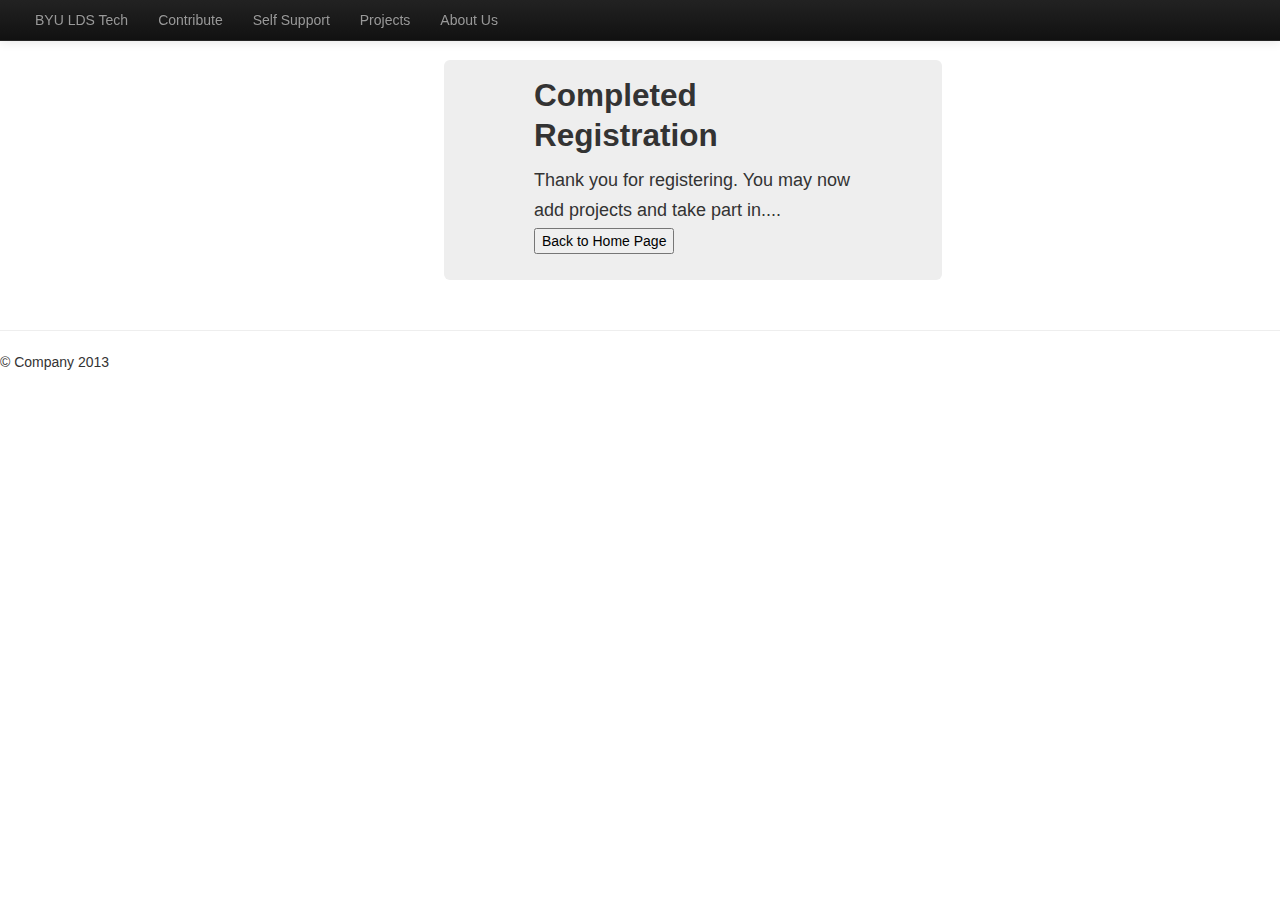
==== complete.html @ 7b3d5d88 "added sign in and registration stuff" ====
<!DOCTYPE html>
<html lang="en">
  <head>
    <meta charset="utf-8">
    <title>LDS Tech - Register</title>
    <meta name="viewport" content="width=device-width, initial-scale=1.0">
    <meta name="description" content="">
    <meta name="author" content="">

    <!-- Le styles -->
    <link href="css/bootstrap.css" rel="stylesheet">
    <style type="text/css">
      body {
        padding-top: 60px;
        padding-bottom: 40px;
      }
      .sidebar-nav {
        padding: 9px 0;
      }

      @media (max-width: 980px) {
        /* Enable use of floated navbar text */
        .navbar-text.pull-right {
          float: none;
          padding-left: 5px;
          padding-right: 5px;
        }
      }
    </style>
    <link href="css/bootstrap-responsive.css" rel="stylesheet">


    <!-- Fav and touch icons -->
    <link rel="apple-touch-icon-precomposed" sizes="144x144" href="ico/apple-touch-icon-144-precomposed.png">
    <link rel="apple-touch-icon-precomposed" sizes="114x114" href="ico/apple-touch-icon-114-precomposed.png">
      <link rel="apple-touch-icon-precomposed" sizes="72x72" href="ico/apple-touch-icon-72-precomposed.png">
                    <link rel="apple-touch-icon-precomposed" href="ico/apple-touch-icon-57-precomposed.png">
                                   <link rel="shortcut icon" href="ico/favicon.png">
  </head>

  <body>

    <div class="navbar navbar-inverse navbar-fixed-top">
      <div class="navbar-inner">
        <div class="container-fluid">
          <button type="button" class="btn btn-navbar" data-toggle="collapse" data-target=".nav-collapse">
            <span class="icon-bar"></span>
            <span class="icon-bar"></span>
            <span class="icon-bar"></span>
          </button>
<!--           <a class="brand" href="#">About Me</a>
 -->          <div class="nav-collapse collapse">

            <ul class="nav">
              <li  class="navlink"><a id='general' href="index.html">BYU LDS Tech</a></li>
              <li  class="navlink"><a id="intersts" href="#">Contribute</a></li>
              <li  class="navlink"><a id="prof" href="#">Self Support</a></li>
              <li  class="navlink"><a  id="prof" href="#">Projects</a></li>
              <li  class="navlink"><a  id="prof" href="contact.html">About Us</a></li>
            </ul>
            <!--<p class="navbar-text pull-right">
             <a href="#" class="navbar-link">Sign In</a>
             </p>-->
          </div><!--/.nav-collapse -->
        </div>
      </div>
    </div>
    <div class="container-fluid">
      <div class="row-fluid">
        <div class="span5 offset4">
          <div class="hero-unit" style="padding: 5px 20px 5px 20px">
            <div style=" padding-left: 70px; padding-right:70px">
              <h2>Completed Registration</h2>
              <form title="register_form" method="POST" action="">
               Thank you for registering. You may now add projects and take part in....
               <br>
                <input href="/index.html" type="submit" value="Back to Home Page">
              </form>
              <!--<img src="img/banner.jpg" alt="some_text" width="100%" >-->
            </div>
            
          </div>
        </div>
      </div>
    </div>
    <!--
    <div class="container-fluid">
      <div class="row-fluid">
        <div class="span12">
          <div class="my-hero-unit" style="padding: 10px 20px 5px 20px; height: 1200px">
            <span style="float:left; width:60%">
            <h2>Purpose</h2>
            <h3>Project 1 </h3>
            <p>Lorem ipsum dolor sit amet, consectetur adipisicing elit, sed do eiusmod tempor incididunt ut labore et dolore magna aliqua. Ut enim ad minim veniam, quis nostrud exercitation ullamco laboris nisi ut aliquip ex ea commodo consequat. Duis aute irure dolor in reprehenderit in voluptate velit esse cillum dolore eu fugiat nulla pariatur. Excepteur sint occaecat cupidatat non proident, sunt in culpa qui officia deserunt mollit anim id est laborum Lorem ipsum dolor sit amet, consectetur adipisicing elit, sed do eiusmod tempor incididunt ut labore et dolore magna aliqua. Ut enim ad minim veniam, quis nostrud exercitation ullamco laboris nisi ut aliquip ex ea commodo consequat. Duis aute irure dolor in reprehenderit in voluptate velit esse cillum dolore eu fugiat nulla pariatur. Excepteur sint occaecat cupidatat non proident.</p>
            </span>
            <span style="float:left; width:35%; padding-left: 10px">
                <img src="img/project.jpg" alt="some_text" width="100%" >
            </span>

            <span style="float:left; width:35%">
                <img src="img/project.jpg" alt="some_text" width="100%" >
            </span>
            <span style="float:left; width:60%; padding-left: 10px">
            <h2>Projects</h2>
            <h3>Project 2 </h3>
            <p>Lorem ipsum dolor sit amet, consectetur adipisicing elit, sed do eiusmod tempor incididunt ut labore et dolore magna aliqua. Ut enim ad minim veniam, quis nostrud exercitation ullamco laboris nisi ut aliquip ex ea commodo consequat. Duis aute irure dolor in reprehenderit in voluptate velit esse cillum dolore eu fugiat nulla pariatur. Excepteur sint occaecat cupidatat non proident, sunt in culpa qui officia deserunt mollit anim id est laborum Lorem ipsum dolor sit amet, consectetur adipisicing elit, sed do eiusmod tempor incididunt ut labore et dolore magna aliqua. Ut enim ad minim veniam, quis nostrud exercitation ullamco laboris nisi ut aliquip ex ea commodo consequat. Duis aute irure dolor in reprehenderit in voluptate velit esse cillum dolore eu fugiat nulla pariatur. Excepteur sint occaecat cupidatat non proident, sunt in culpa qui officia deserunt mollit anim id est laborum Lorem ipsum dolor sit amet, consectetur adipisicing elit, sed do eiusmod tempor incididunt ut labore et dolore magna aliqua. Ut enim ad minim veniam, quis nostrud exercitation ullamco laboris nisi ut aliquip ex ea commodo consequat. Duis aute irure dolor in reprehenderit in voluptate velit esse cillum dolore eu fugiat nulla pariatur. Excepteur sint occaecat cupidatat non proident, sunt in culpa qui officia deserunt mollit anim id est laborum</p>      
            </span>
            
        </div>

          
          </div><!--/row
          <!--<div class="span4">
          <div class="my-hero-unit">
            <h3>About Us</h3>
             <p>Lorem ipsum dolor sit amet, consectetur adipisicing elit, sed do eiusmod tempor incididunt ut labore et dolore magna aliqua. Ut enim ad minim veniam, quis nostrud exercitation ullamco laboris nisi ut aliquip ex ea commodo consequat. Duis aute irure dolor in reprehenderit in voluptate velit esse cillum dolore eu fugiat nulla pariatur. Excepteur sint occaecat cupidatat non proident, sunt in culpa qui officia deserunt mollit anim id est laborum Lorem ipsum dolor sit amet, consectetur adipisicing elit, sed do eiusmod tempor incididunt ut labore et dolore magna aliqua. Ut enim ad minim veniam, quis nostrud exercitation ullamco laboris nisi ut aliquip ex ea commodo consequat. Duis aute irure...</p>  
            
            <p><a class="btn" href="#">Submit &raquo;</a></p>

          </div>
        </div>
      </div>

    </div>-->

      <hr>

      <footer>
        <p>&copy; Company 2013</p>
      </footer>

    </div><!--/.fluid-container-->
    <!-- Load the jquery  -->
    <script src="js/jquery.js"></script>
    <!-- This is my jquery -->
    <script LANGUAGE="JavaScript">
      $(function() {
        $(".navlink").click (function(e){
             $(".navlink").removeClass('active');
             $(this).addClass('active');
               $(".hero-unit").slideToggle();
                $(".hero-unit").innerHTML = "";
               $(".hero-unit").slideToggle();

        });
    
      });
    </script>



  </body>
</html>
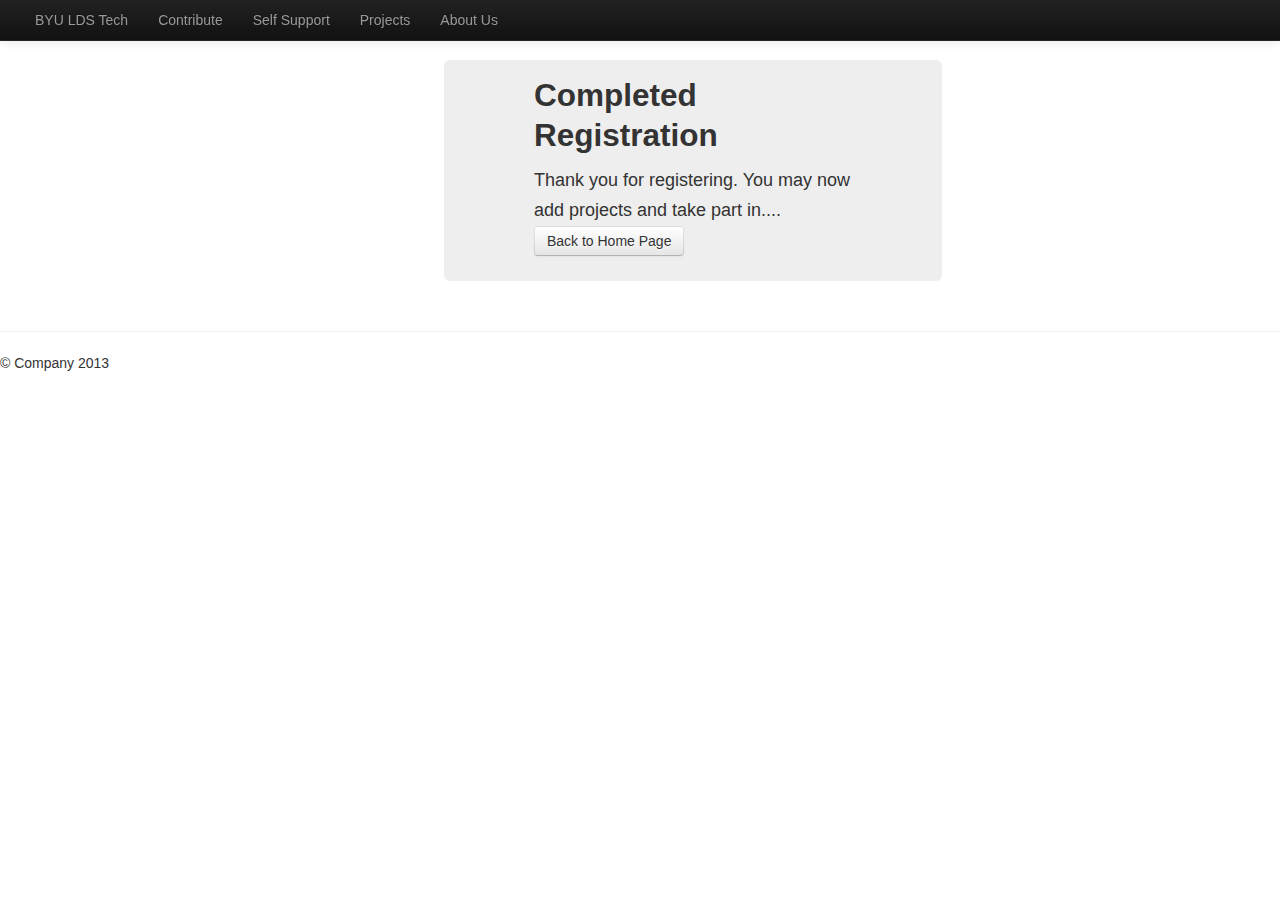
==== commit 3501b9eb: "links work" ====
--- a/complete.html
+++ b/complete.html
@@ -53,11 +53,11 @@
  -->          <div class="nav-collapse collapse">
 
             <ul class="nav">
-              <li  class="navlink"><a id='general' href="index.html">BYU LDS Tech</a></li>
+              <li  class="navlink"><a id='general' href="/bootstrap/index.html">BYU LDS Tech</a></li>
               <li  class="navlink"><a id="intersts" href="#">Contribute</a></li>
               <li  class="navlink"><a id="prof" href="#">Self Support</a></li>
               <li  class="navlink"><a  id="prof" href="#">Projects</a></li>
-              <li  class="navlink"><a  id="prof" href="contact.html">About Us</a></li>
+              <li  class="navlink"><a  id="prof" href="/bootstrap/contact.html">About Us</a></li>
             </ul>
             <!--<p class="navbar-text pull-right">
              <a href="#" class="navbar-link">Sign In</a>
@@ -75,7 +75,8 @@
               <form title="register_form" method="POST" action="">
                Thank you for registering. You may now add projects and take part in....
                <br>
-                <input href="/index.html" type="submit" value="Back to Home Page">
+                <a href="/bootstrap/index.html" class="btn"> Back to Home Page</a>
+
               </form>
               <!--<img src="img/banner.jpg" alt="some_text" width="100%" >-->
             </div>
